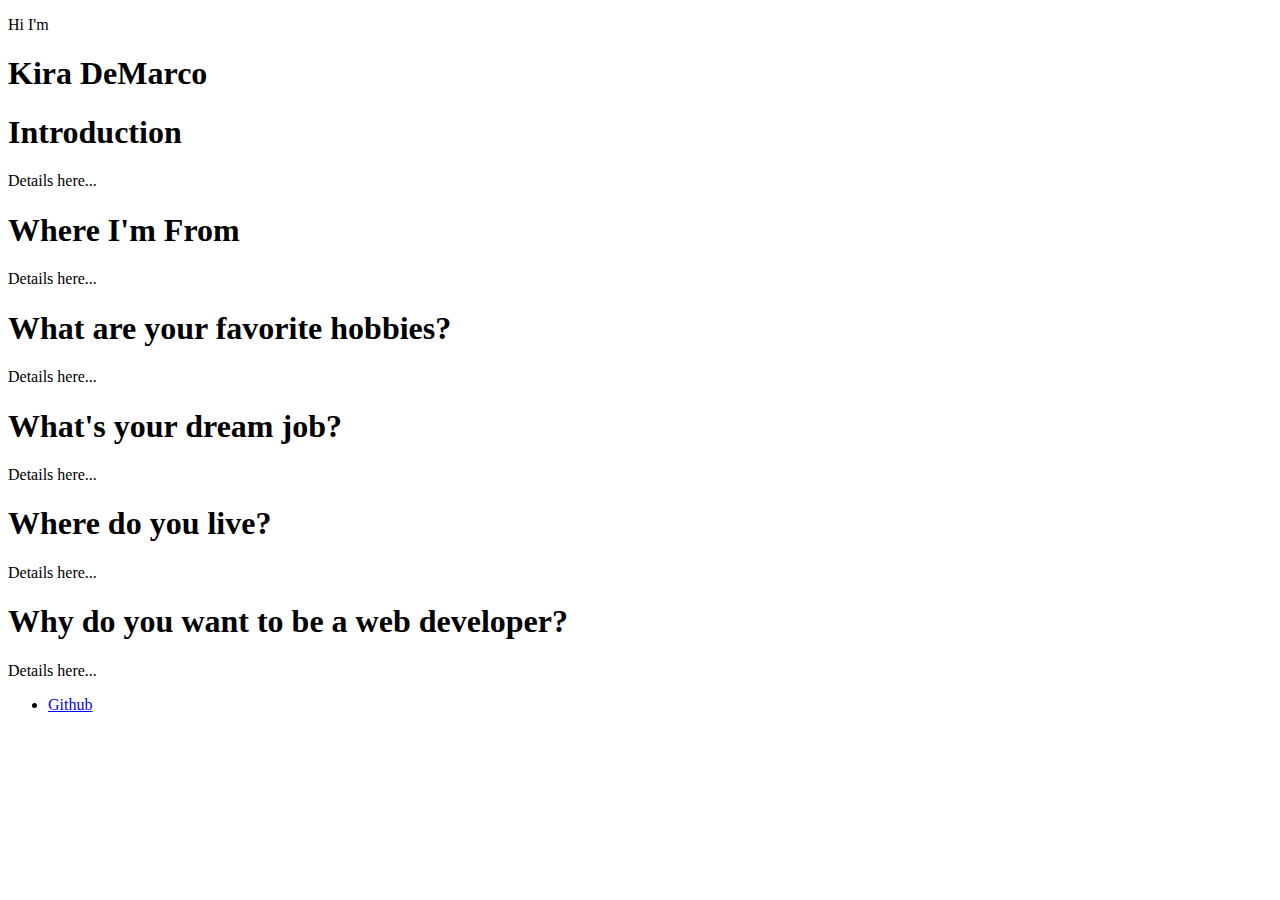
==== index.html @ 63fcfe05 "updating our h1 tag with our name" ====
<!doctype html>

<html lang="en">

<head>
    <meta charset="utf-8">

    <title>About Me</title>
    <link rel="stylesheet" href="css/style.css">

</head>

<body>
    <header class='masthead'>
        <p class='masthead-intro'>Hi I'm</p>
        <h1 class='masthead-heading'>Kira DeMarco</h1>
    </header>
    <section class="details">
      <h1>Introduction</h1>
      <p>Details here...</p>
      <h1>Where I'm From</h1>
      <p>Details here...</p>
      <h1>What are your favorite hobbies?</h1>
      <p>Details here...</p>
      <h1>What's your dream job?</h1>
      <p>Details here...</p>
      <h1>Where do you live?</h1>
      <p>Details here...</p>
      <h1>Why do you want to be a web developer?</h1>
      <p>Details here...</p>
    </section>

    <footer id="footer">
        <ul class="social">
          <li><a href="http://www.github.com/usernamehere">Github</a></li>
        </ul>
    </footer>
</body>

</html>
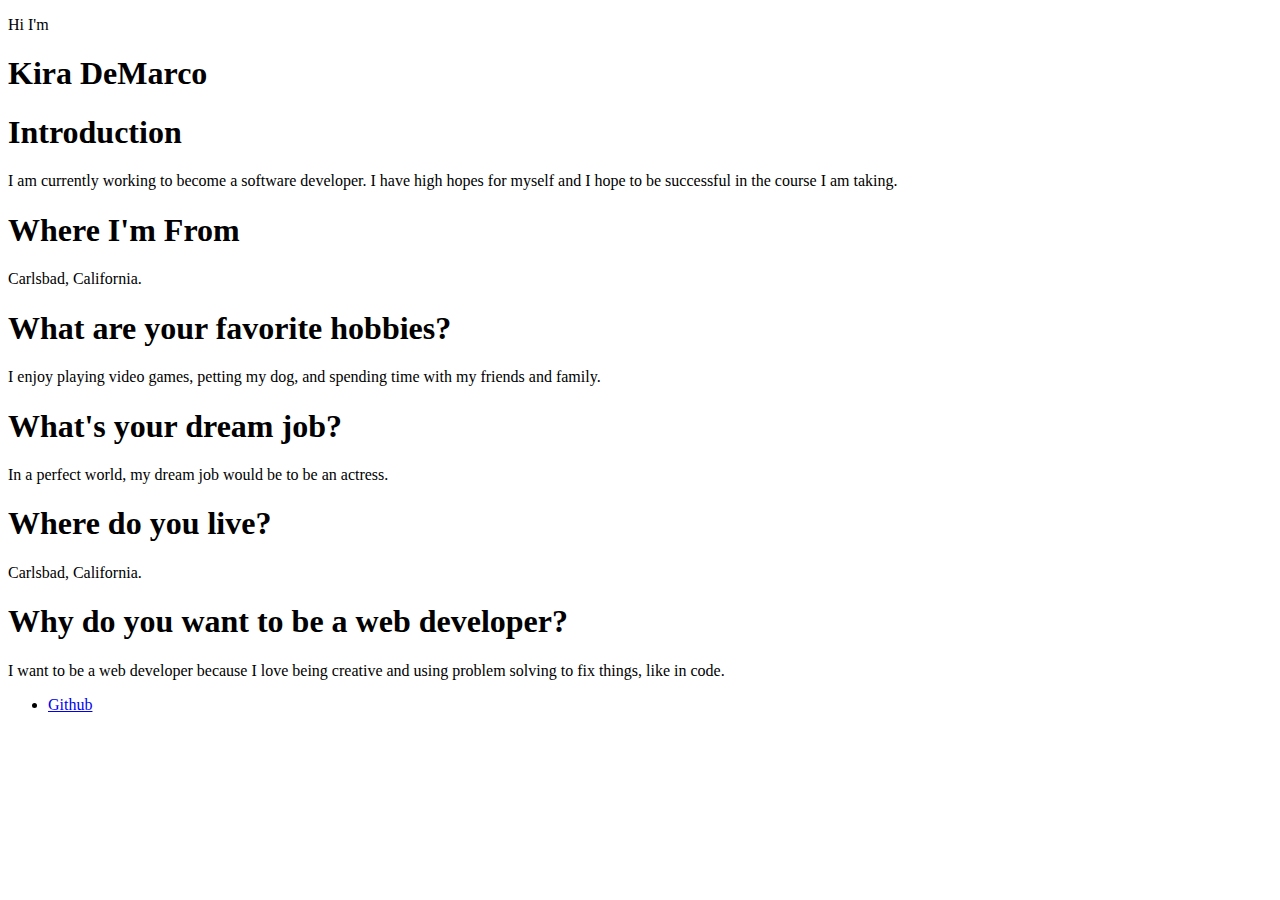
==== commit 22153772: "updating my details" ====
--- a/index.html
+++ b/index.html
@@ -17,17 +17,17 @@
     </header>
     <section class="details">
       <h1>Introduction</h1>
-      <p>Details here...</p>
+      <p>I am currently working to become a software developer. I have high hopes for myself and I hope to be successful in the course I am taking.</p>
       <h1>Where I'm From</h1>
-      <p>Details here...</p>
+      <p>Carlsbad, California.</p>
       <h1>What are your favorite hobbies?</h1>
-      <p>Details here...</p>
+      <p>I enjoy playing video games, petting my dog, and spending time with my friends and family.</p>
       <h1>What's your dream job?</h1>
-      <p>Details here...</p>
+      <p>In a perfect world, my dream job would be to be an actress.</p>
       <h1>Where do you live?</h1>
-      <p>Details here...</p>
+      <p>Carlsbad, California.</p>
       <h1>Why do you want to be a web developer?</h1>
-      <p>Details here...</p>
+      <p>I want to be a web developer because I love being creative and using problem solving to fix things, like in code.</p>
     </section>
 
     <footer id="footer">
